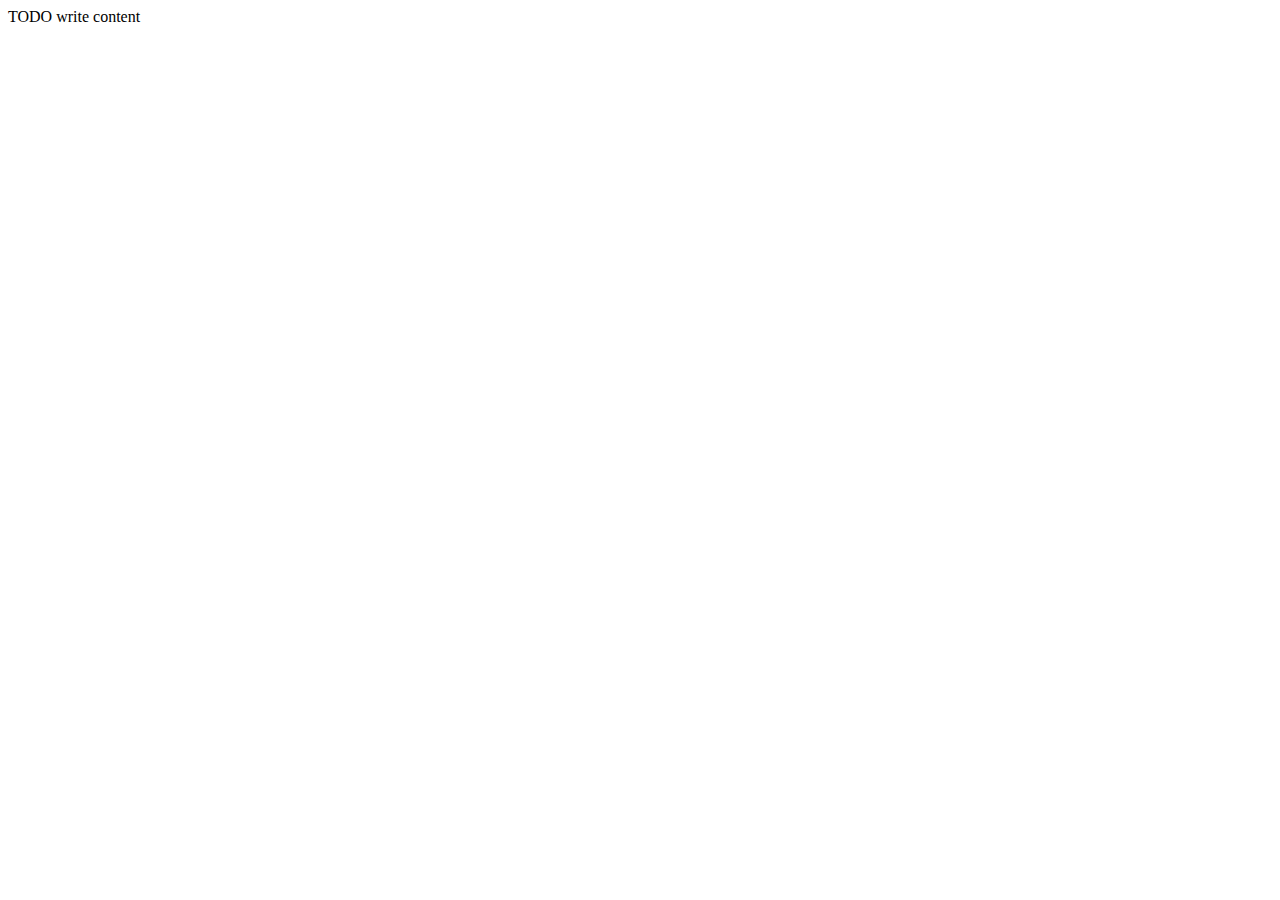
==== HTML5Application/public_html/xdgn.html @ 711b6c8e "" ====
<!DOCTYPE html>
<!--
To change this license header, choose License Headers in Project Properties.
To change this template file, choose Tools | Templates
and open the template in the editor.
-->
<html>
    <head>
        <title>TODO supply a title</title>
        <meta charset="UTF-8">
        <meta name="viewport" content="width=device-width, initial-scale=1.0">
    </head>
    <body>
        <div>TODO write content</div>
    </body>
</html>
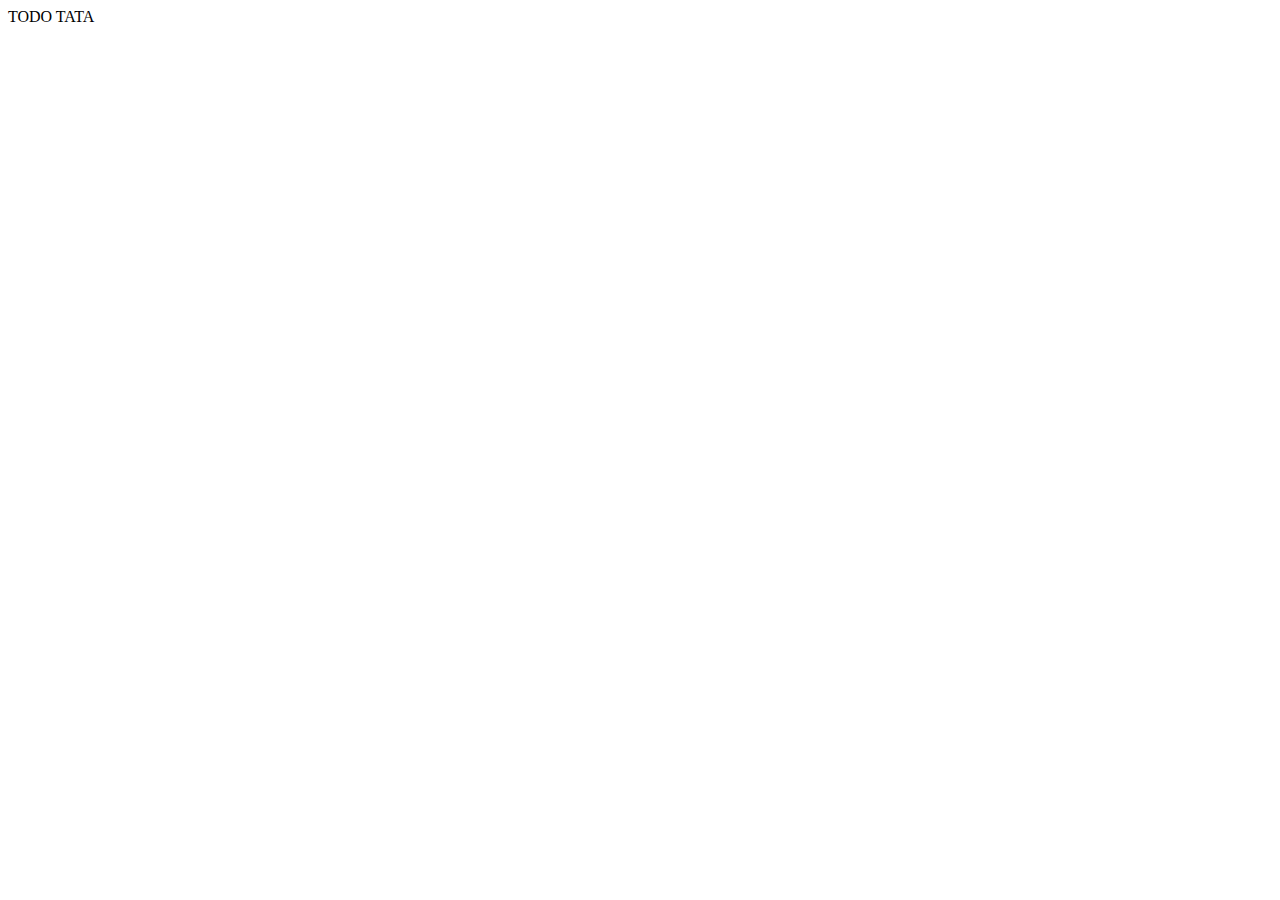
==== commit ba3a806b: "" ====
--- a/HTML5Application/public_html/xdgn.html
+++ b/HTML5Application/public_html/xdgn.html
@@ -11,6 +11,6 @@
         <meta name="viewport" content="width=device-width, initial-scale=1.0">
     </head>
     <body>
-        <div>TODO write content</div>
+        <div>TODO TATA</div>
     </body>
 </html>
